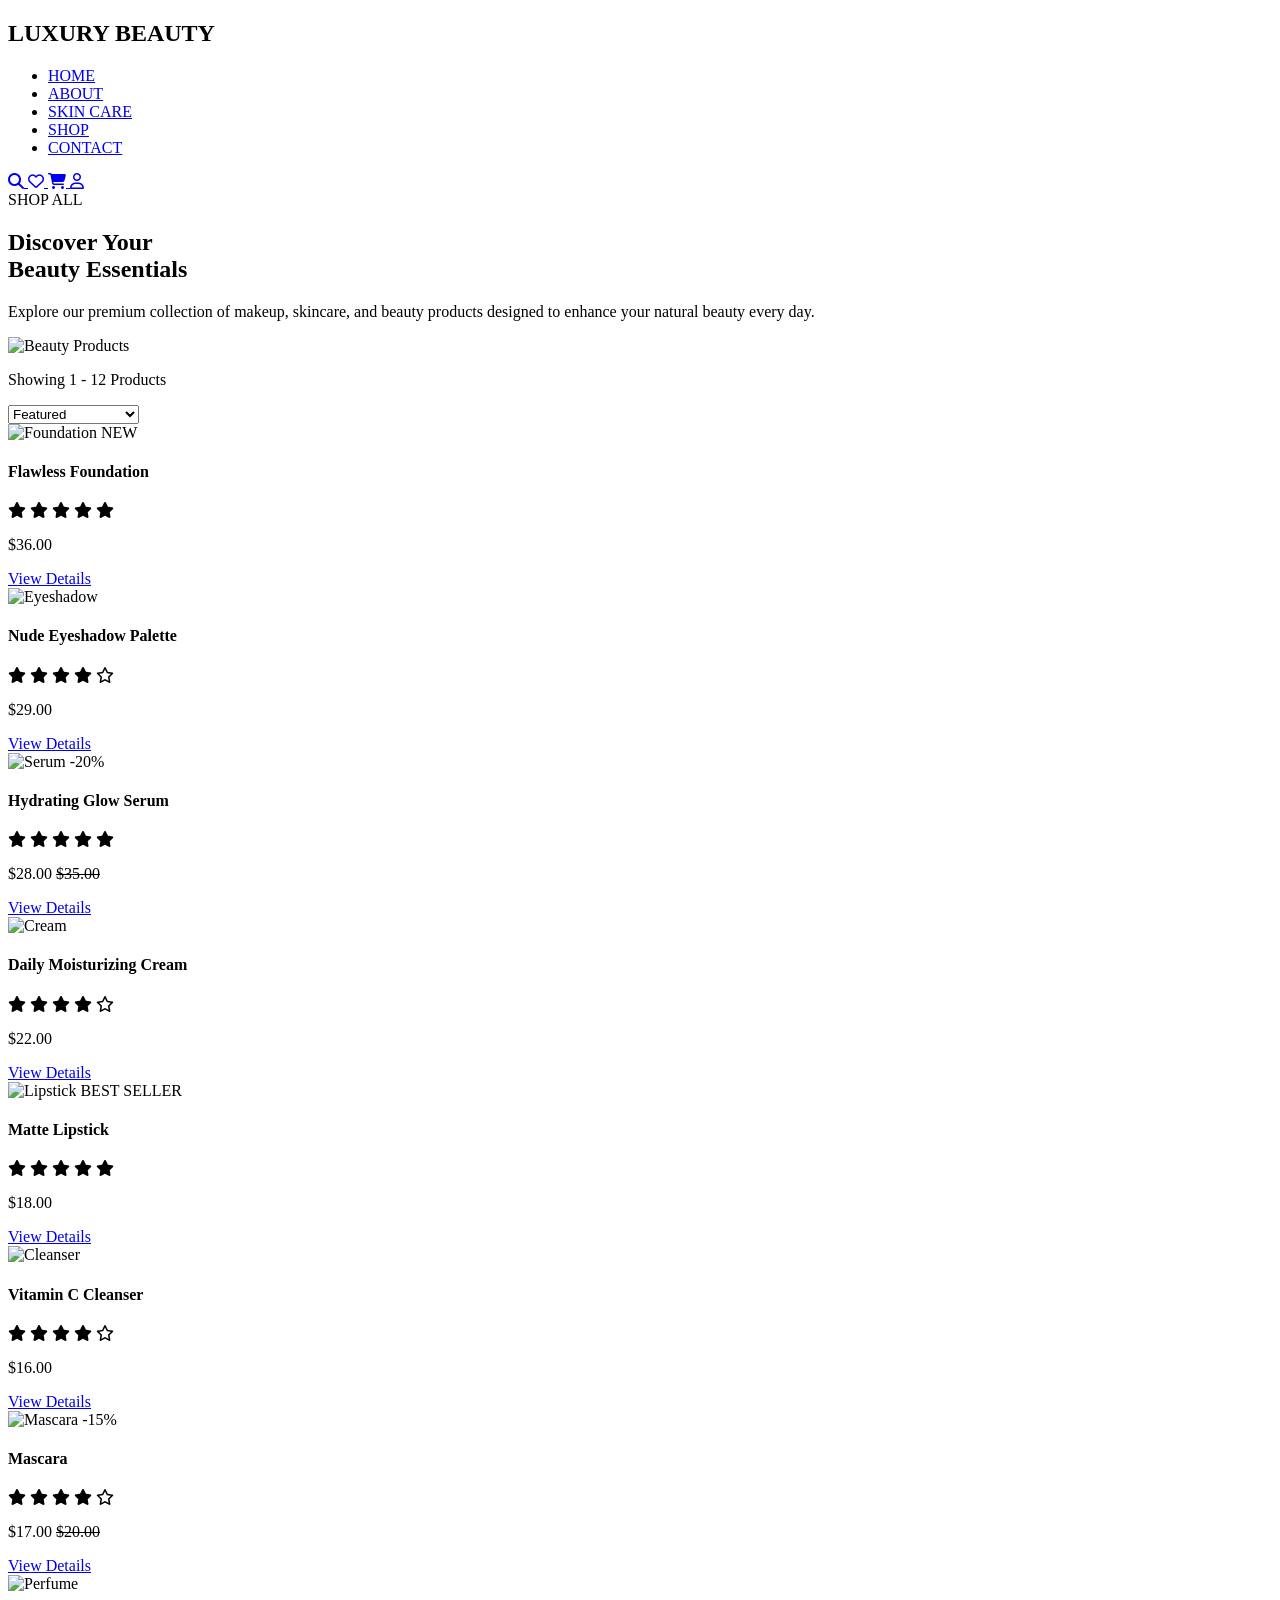
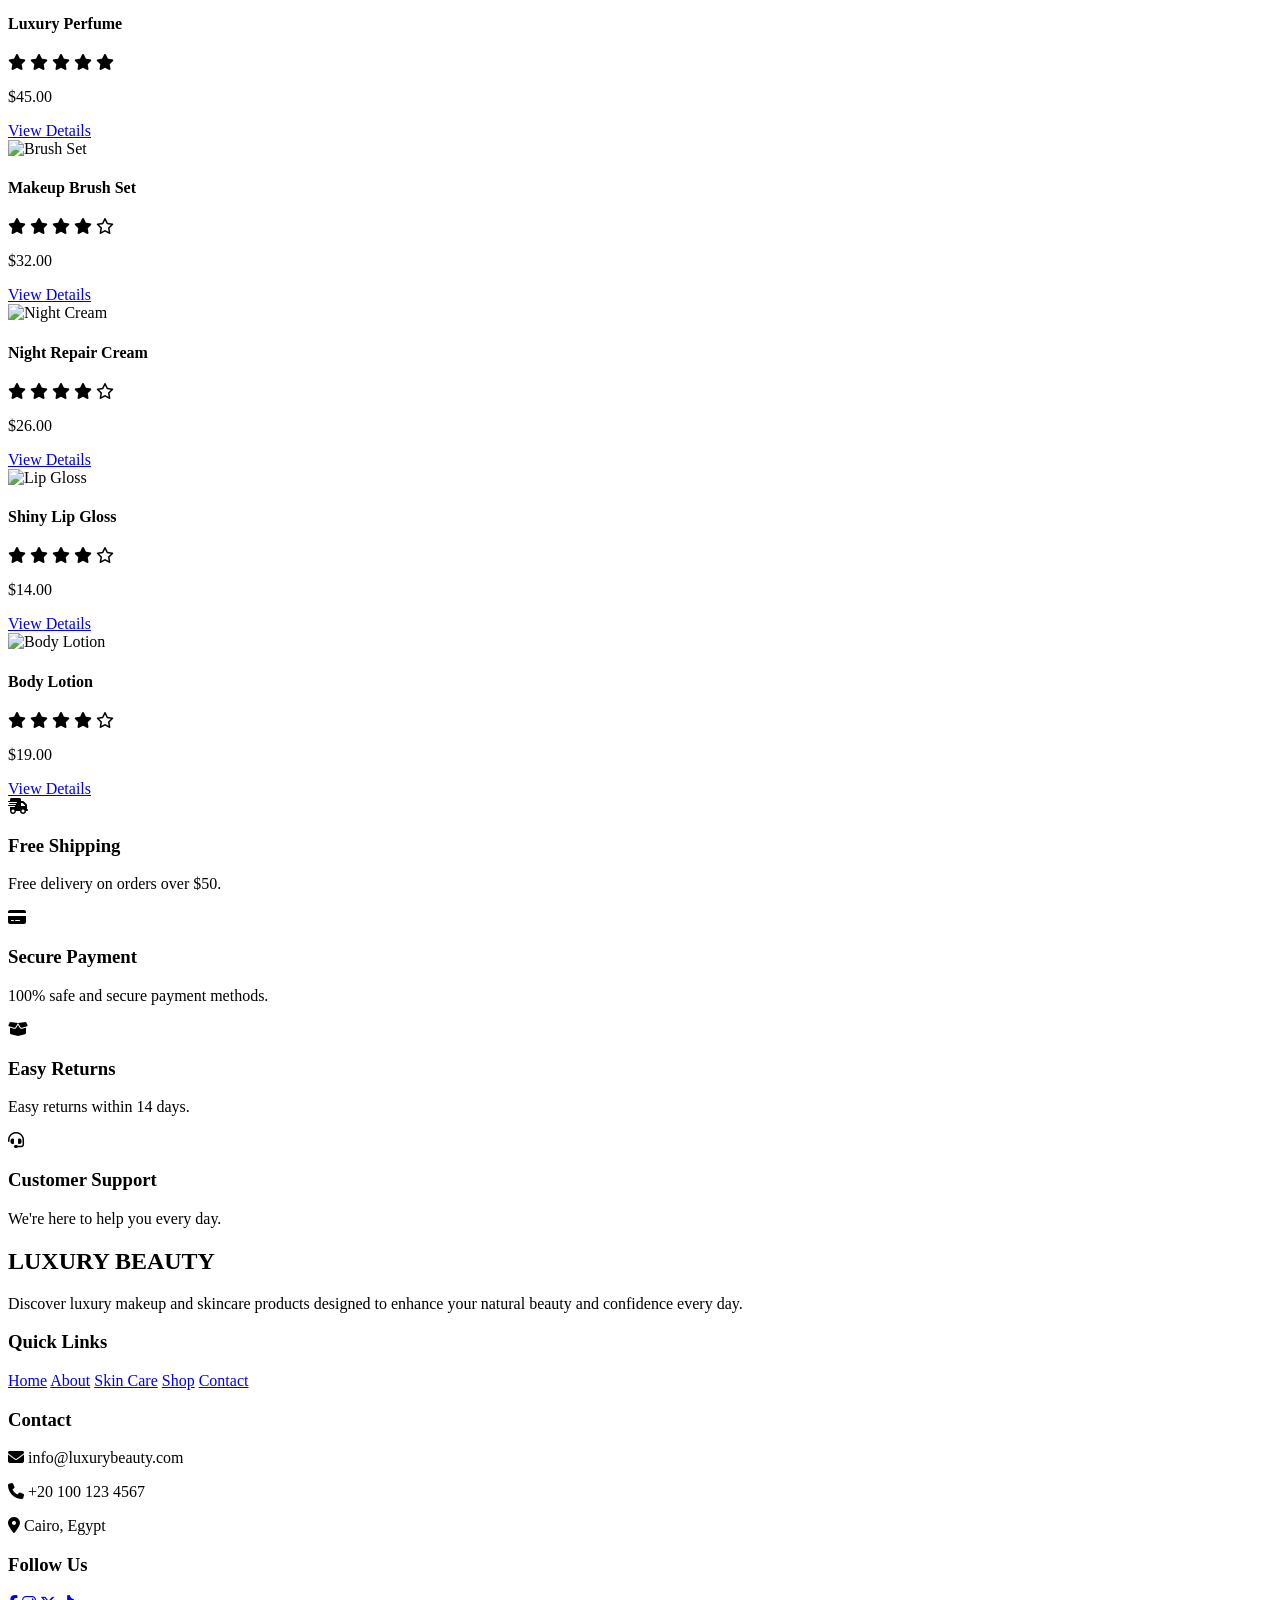
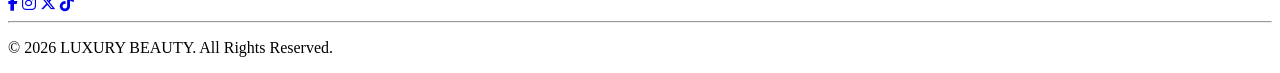
==== shop.html @ 7f5ef6d5 "Add files via upload" ====
<!DOCTYPE html>
<html lang="en">
<head>
    <meta charset="UTF-8">
    <meta name="viewport" content="width=device-width, initial-scale=1.0">
    <title>Shop | LUXURY BEAUTY</title>
    <link rel="preconnect" href="https://fonts.googleapis.com">
    <link rel="preconnect" href="https://fonts.gstatic.com" crossorigin>
    <link href="https://fonts.googleapis.com/css2?family=Poppins:wght@300;400;500;600;700&display=swap"
        rel="stylesheet">
    <link rel="stylesheet"
        href="https://cdnjs.cloudflare.com/ajax/libs/font-awesome/6.7.2/css/all.min.css">
    <link rel="stylesheet" href="css/style.css">
</head>

<body>
 <header>
        <nav class="navbar">
            <div class="logo">
                <h2>LUXURY BEAUTY</h2>
            </div>
            <ul class="nav-links">
                <li><a href="index.html" class="active">HOME</a></li>
                <li><a href="about.html">ABOUT</a></li>
                <!-- <li><a href="bestsellers.html">BEST SELLER</a></li> -->
                <li><a href="skincare.html">SKIN CARE</a></li>
                <li><a href="shop.html">SHOP</a></li>
                <li><a href="contact.html">CONTACT</a></li>
            </ul>
            <div class="icons">
                <a href="#">
                    <i class="fa-solid fa-magnifying-glass"></i>
                </a>
                <a href="#">
                    <i class="fa-regular fa-heart"></i>
                </a>
                <a href="#">
                    <i class="fa-solid fa-cart-shopping"></i>
                </a>
                <a href="#">
                    <i class="fa-regular fa-user"></i>
                </a>
            </div>
        </nav>
    </header>

    <section class="shop-hero">
        <div class="shop-text">
            <span>SHOP ALL</span>
            <h1>Discover Your<br>Beauty Essentials</h1>
            <p>
                Explore our premium collection of makeup,
                skincare, and beauty products designed to
                enhance your natural beauty every day.
            </p>
        </div>

        <div class="shop-image">
            <img src="images/shop-hero.jpg" alt="Beauty Products">
        </div>
    </section>

        <div class="shop-content">
            <div class="shop-header">
                <p>Showing 1 - 12 Products</p>
                <select>
                    <option>Featured</option>
                    <option>Newest</option>
                    <option>Price: Low to High</option>
                    <option>Price: High to Low</option>
                </select>
            </div>

            <div class="products">

                <!-- Product 1 -->

                <div class="product-card">
                    <img src="images/product1.jpg" alt="Foundation">
                    <span class="badge">NEW</span>
                    <h4>Flawless Foundation</h4>
                    <div class="stars">
                        <i class="fa-solid fa-star"></i>
                        <i class="fa-solid fa-star"></i>
                        <i class="fa-solid fa-star"></i>
                        <i class="fa-solid fa-star"></i>
                        <i class="fa-solid fa-star"></i>
                    </div>
                    <p class="price">$36.00</p>
                    <a href="#" class="card-btn">View Details</a>
                </div>

                <!-- Product 2 -->

                <div class="product-card">
                    <img src="images/product2.jpg" alt="Eyeshadow">
                    <h4>Nude Eyeshadow Palette</h4>
                    <div class="stars">
                        <i class="fa-solid fa-star"></i>
                        <i class="fa-solid fa-star"></i>
                        <i class="fa-solid fa-star"></i>
                        <i class="fa-solid fa-star"></i>
                        <i class="fa-regular fa-star"></i>
                    </div>
                    <p class="price">$29.00</p>
                    <a href="#" class="card-btn">View Details</a>
                </div>

                <!-- Product 3 -->

                <div class="product-card">
                    <img src="images/product3.jpg" alt="Serum">
                    <span class="badge sale">-20%</span>
                    <h4>Hydrating Glow Serum</h4>
                    <div class="stars">
                        <i class="fa-solid fa-star"></i>
                        <i class="fa-solid fa-star"></i>
                        <i class="fa-solid fa-star"></i>
                        <i class="fa-solid fa-star"></i>
                        <i class="fa-solid fa-star"></i>
                    </div>
                    <p class="price">
                        <span class="new-price">$28.00</span>
                        <del>$35.00</del>
                    </p>
                    <a href="#" class="card-btn">View Details</a>
                </div>

                <!-- Product 4 -->

                <div class="product-card">
                    <img src="images/product4.jpg" alt="Cream">
                    <h4>Daily Moisturizing Cream</h4>
                    <div class="stars">
                        <i class="fa-solid fa-star"></i>
                        <i class="fa-solid fa-star"></i>
                        <i class="fa-solid fa-star"></i>
                        <i class="fa-solid fa-star"></i>
                        <i class="fa-regular fa-star"></i>
                    </div>
                    <p class="price">$22.00</p>
                    <a href="#" class="card-btn">View Details</a>
                </div>

                <!-- Product 5 -->

                <div class="product-card">
                    <img src="images/product5.jpg" alt="Lipstick">
                    <span class="badge">BEST SELLER</span>
                    <h4>Matte Lipstick</h4>
                    <div class="stars">
                        <i class="fa-solid fa-star"></i>
                        <i class="fa-solid fa-star"></i>
                        <i class="fa-solid fa-star"></i>
                        <i class="fa-solid fa-star"></i>
                        <i class="fa-solid fa-star"></i>
                    </div>
                    <p class="price">$18.00</p>
                    <a href="#" class="card-btn">View Details</a>
                </div>

                <!-- Product 6 -->

                <div class="product-card">
                    <img src="images/product6.jpg" alt="Cleanser">
                    <h4>Vitamin C Cleanser</h4>
                    <div class="stars">
                        <i class="fa-solid fa-star"></i>
                        <i class="fa-solid fa-star"></i>
                        <i class="fa-solid fa-star"></i>
                        <i class="fa-solid fa-star"></i>
                        <i class="fa-regular fa-star"></i>
                    </div>
                    <p class="price">$16.00</p>
                    <a href="#" class="card-btn">View Details</a>
                </div>

                 <!-- Product 7 -->

                <div class="product-card">
                    <img src="images/product7.jpg" alt="Mascara">
                    <span class="badge sale">-15%</span>
                    <h4>Mascara</h4>
                    <div class="stars">
                        <i class="fa-solid fa-star"></i>
                        <i class="fa-solid fa-star"></i>
                        <i class="fa-solid fa-star"></i>
                        <i class="fa-solid fa-star"></i>
                        <i class="fa-regular fa-star"></i>
                    </div>
                    <p class="price">
                        <span class="new-price">$17.00</span>
                        <del>$20.00</del>
                    </p>
                    <a href="#" class="card-btn">View Details</a>
                </div>

                <!-- Product 8 -->

                <div class="product-card">
                    <img src="images/product8.jpg" alt="Perfume">
                    <h4>Luxury Perfume</h4>
                    <div class="stars">
                        <i class="fa-solid fa-star"></i>
                        <i class="fa-solid fa-star"></i>
                        <i class="fa-solid fa-star"></i>
                        <i class="fa-solid fa-star"></i>
                        <i class="fa-solid fa-star"></i>
                    </div>
                    <p class="price">$45.00</p>
                    <a href="#" class="card-btn">View Details</a>
                </div>

                <!-- Product 9 -->

                <div class="product-card">
                    <img src="images/product9.jpg" alt="Brush Set">
                    <h4>Makeup Brush Set</h4>
                    <div class="stars">
                        <i class="fa-solid fa-star"></i>
                        <i class="fa-solid fa-star"></i>
                        <i class="fa-solid fa-star"></i>
                        <i class="fa-solid fa-star"></i>
                        <i class="fa-regular fa-star"></i>
                    </div>
                    <p class="price">$32.00</p>
                    <a href="#" class="card-btn">View Details</a>
                </div>

                <!-- Product 10 -->

                <div class="product-card">
                    <img src="images/product10.jpg" alt="Night Cream">
                    <h4>Night Repair Cream</h4>
                    <div class="stars">
                        <i class="fa-solid fa-star"></i>
                        <i class="fa-solid fa-star"></i>
                        <i class="fa-solid fa-star"></i>
                        <i class="fa-solid fa-star"></i>
                        <i class="fa-regular fa-star"></i>
                    </div>
                    <p class="price">$26.00</p>
                    <a href="#" class="card-btn">View Details</a>
                </div>

                <!-- Product 11 -->

                <div class="product-card">
                    <img src="images/product11.jpg" alt="Lip Gloss">
                    <h4>Shiny Lip Gloss</h4>
                    <div class="stars">
                        <i class="fa-solid fa-star"></i>
                        <i class="fa-solid fa-star"></i>
                        <i class="fa-solid fa-star"></i>
                        <i class="fa-solid fa-star"></i>
                        <i class="fa-regular fa-star"></i>
                    </div>
                    <p class="price">$14.00</p>
                    <a href="#" class="card-btn">View Details</a>
                </div>

                <!-- Product 12 -->

                <div class="product-card">
                    <img src="images/product12.jpg" alt="Body Lotion">
                    <h4>Body Lotion</h4>
                    <div class="stars">
                        <i class="fa-solid fa-star"></i>
                        <i class="fa-solid fa-star"></i>
                        <i class="fa-solid fa-star"></i>
                        <i class="fa-solid fa-star"></i>
                        <i class="fa-regular fa-star"></i>
                    </div>
                    <p class="price">$19.00</p>
                    <a href="#" class="card-btn">View Details</a>
                </div>
            </div>
        </div>
    </section>

    <section class="features">
        <div class="feature-card">
            <i class="fa-solid fa-truck-fast"></i>
            <h3>Free Shipping</h3>
            <p>Free delivery on orders over $50.</p>
        </div>

        <div class="feature-card">
            <i class="fa-solid fa-credit-card"></i>
            <h3>Secure Payment</h3>
            <p>100% safe and secure payment methods.</p>
        </div>

        <div class="feature-card">
            <i class="fa-solid fa-box-open"></i>
            <h3>Easy Returns</h3>
            <p>Easy returns within 14 days.</p>
        </div>

        <div class="feature-card">
            <i class="fa-solid fa-headset"></i>
            <h3>Customer Support</h3>
            <p>We're here to help you every day.</p>
        </div>
    </section>


    <footer>
        <div class="footer-container">
            <div class="footer-box">
                <h2>LUXURY BEAUTY</h2>
                <p>
                    Discover luxury makeup and skincare products
                    designed to enhance your natural beauty and
                    confidence every day.
                </p>
            </div>
            <div class="footer-box">
                <h3>Quick Links</h3>
                <a href="index.html">Home</a>
                <a href="about.html">About</a>
                <!-- <a href="bestsellers.html">Best Seller</a> -->
                <a href="skincare.html">Skin Care</a>
                <a href="shop.html">Shop</a>
                <a href="contact.html">Contact</a>
            </div>
            <div class="footer-box">
                <h3>Contact</h3>
                <p>
                    <i class="fa-solid fa-envelope"></i>
                    info@luxurybeauty.com
                </p>
                <p>
                    <i class="fa-solid fa-phone"></i>
                    +20 100 123 4567
                </p>
                <p>
                    <i class="fa-solid fa-location-dot"></i>
                    Cairo, Egypt
                </p>
            </div>
            <div class="footer-box">
                <h3>Follow Us</h3>
                <div class="social-icons">
                    <a href="#"><i class="fa-brands fa-facebook-f"></i></a>
                    <a href="#"><i class="fa-brands fa-instagram"></i></a>
                    <a href="#"><i class="fa-brands fa-x-twitter"></i></a>
                    <a href="#"><i class="fa-brands fa-tiktok"></i></a>
                </div>
            </div>
        </div>
        <hr>
        <div class="copyright">
            <p>&copy; 2026 LUXURY BEAUTY. All Rights Reserved.</p>
        </div>
    </footer>

    <script src="js/script.js"></script>

</body>
</html>
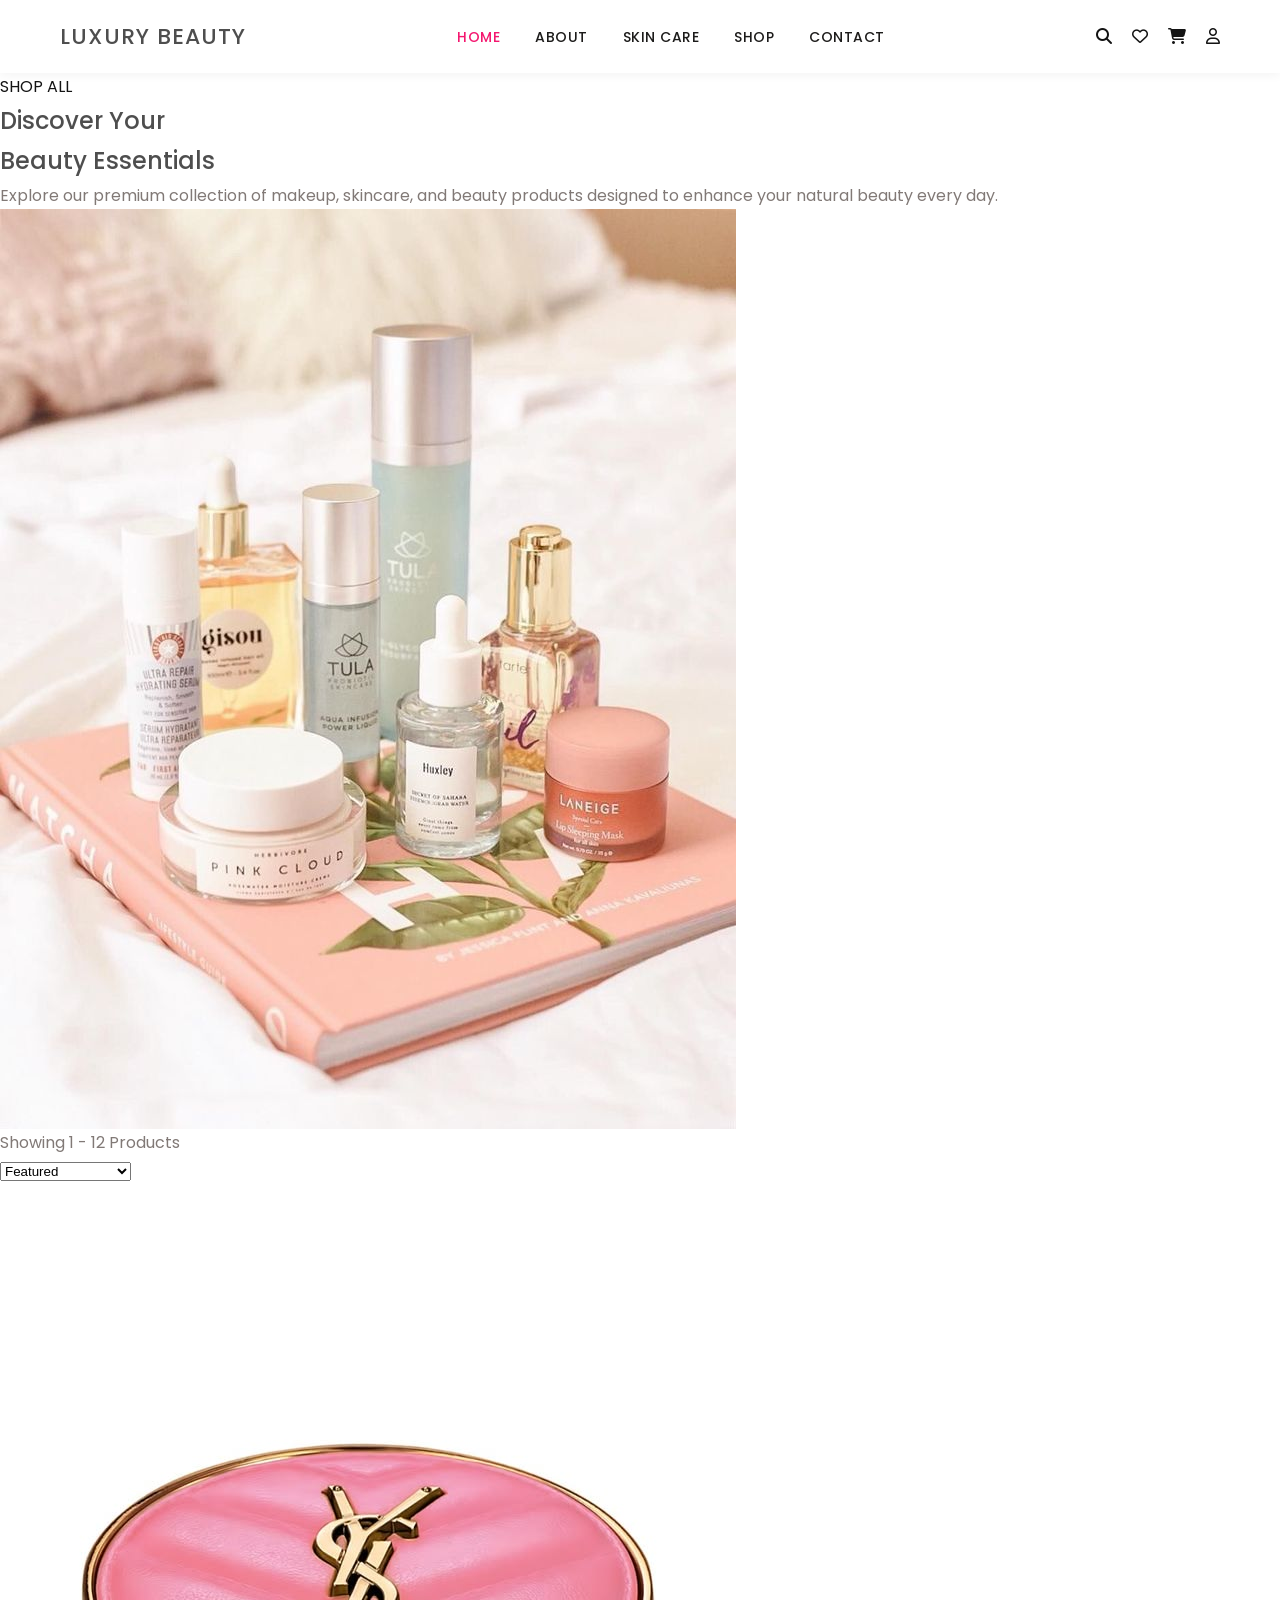
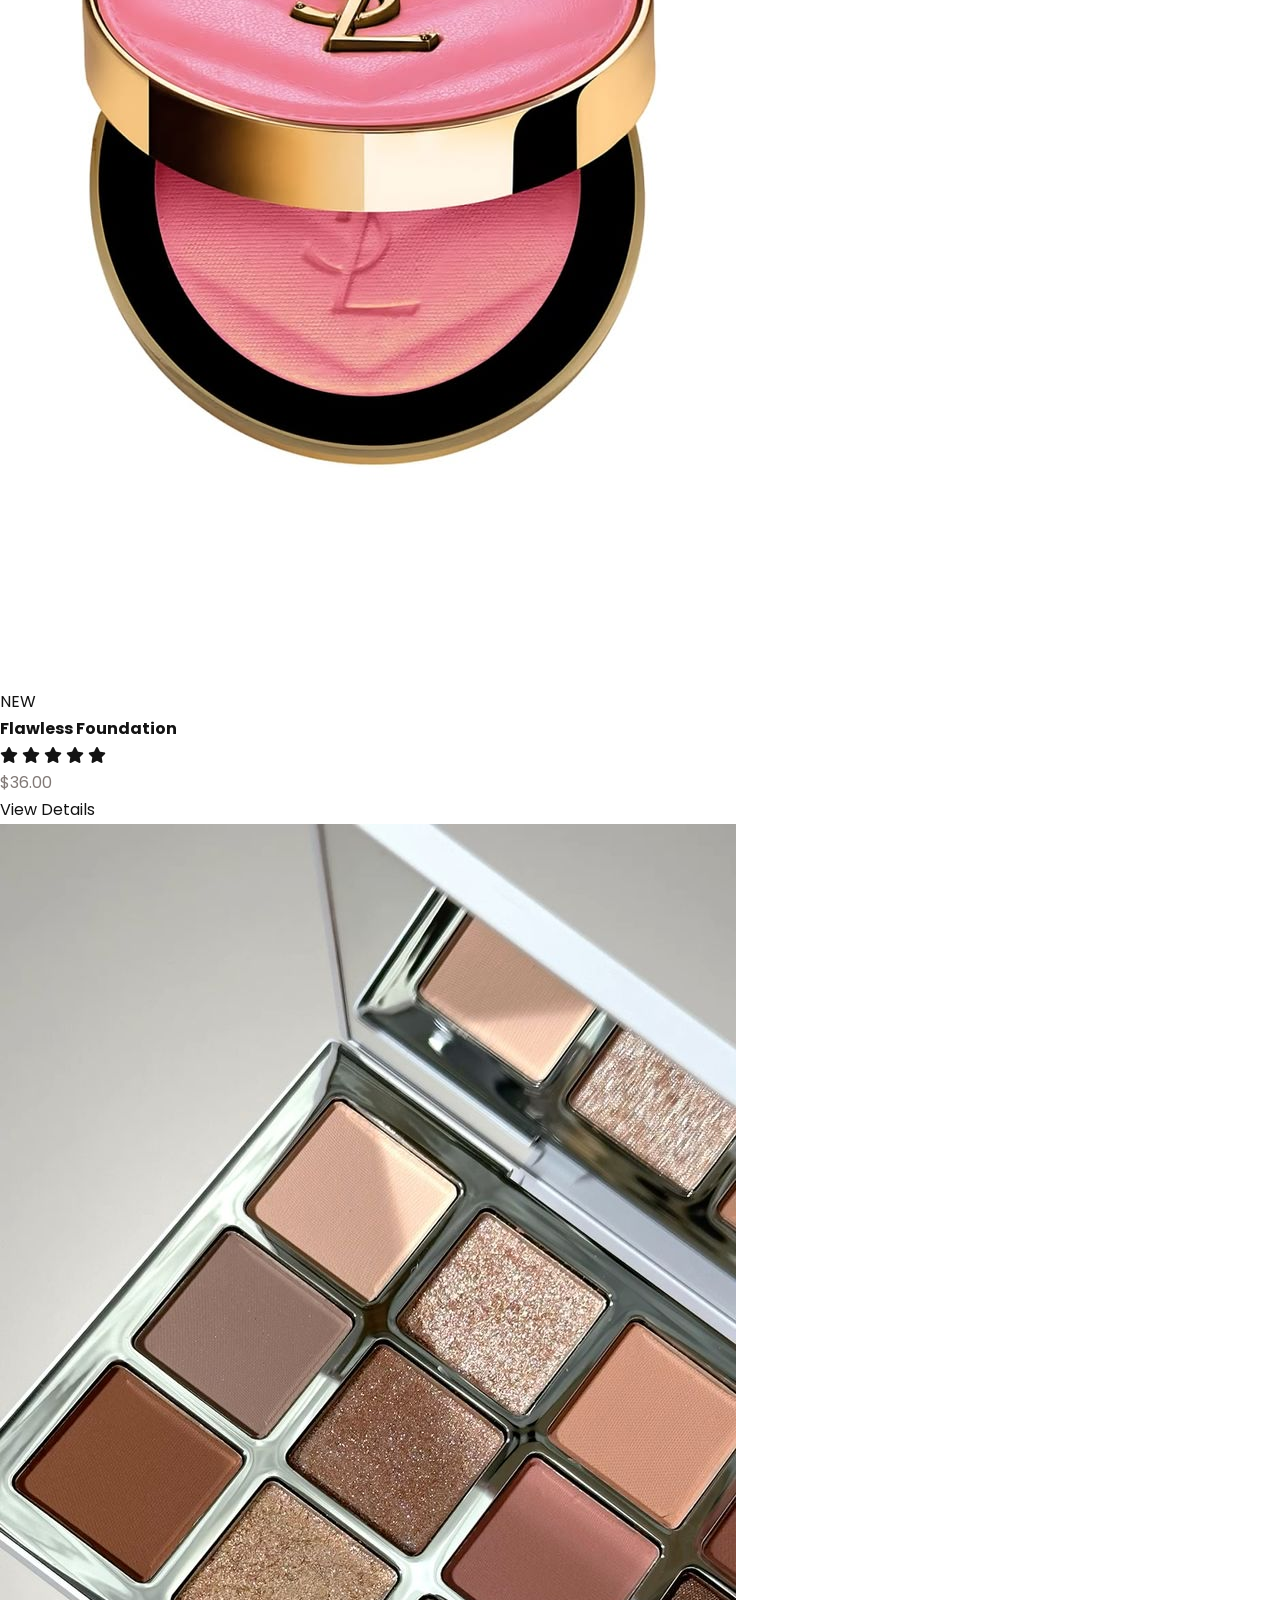
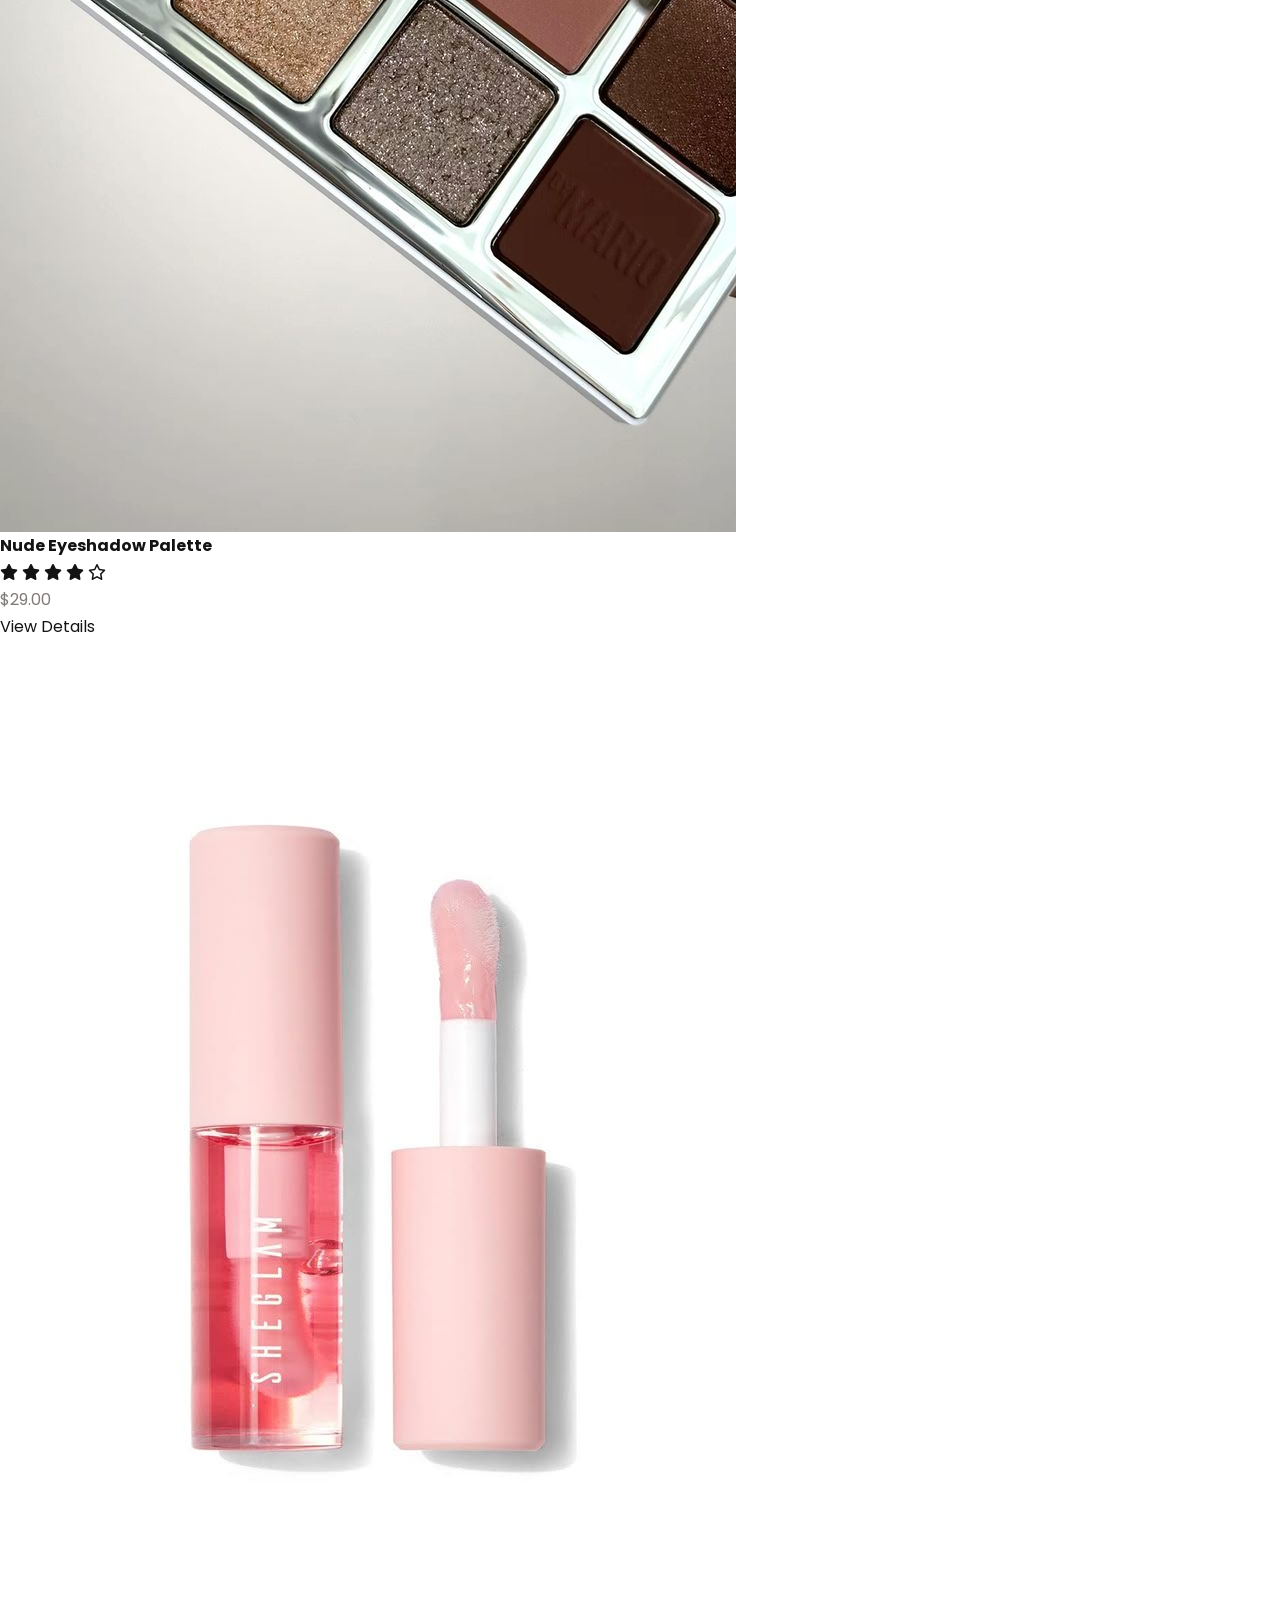
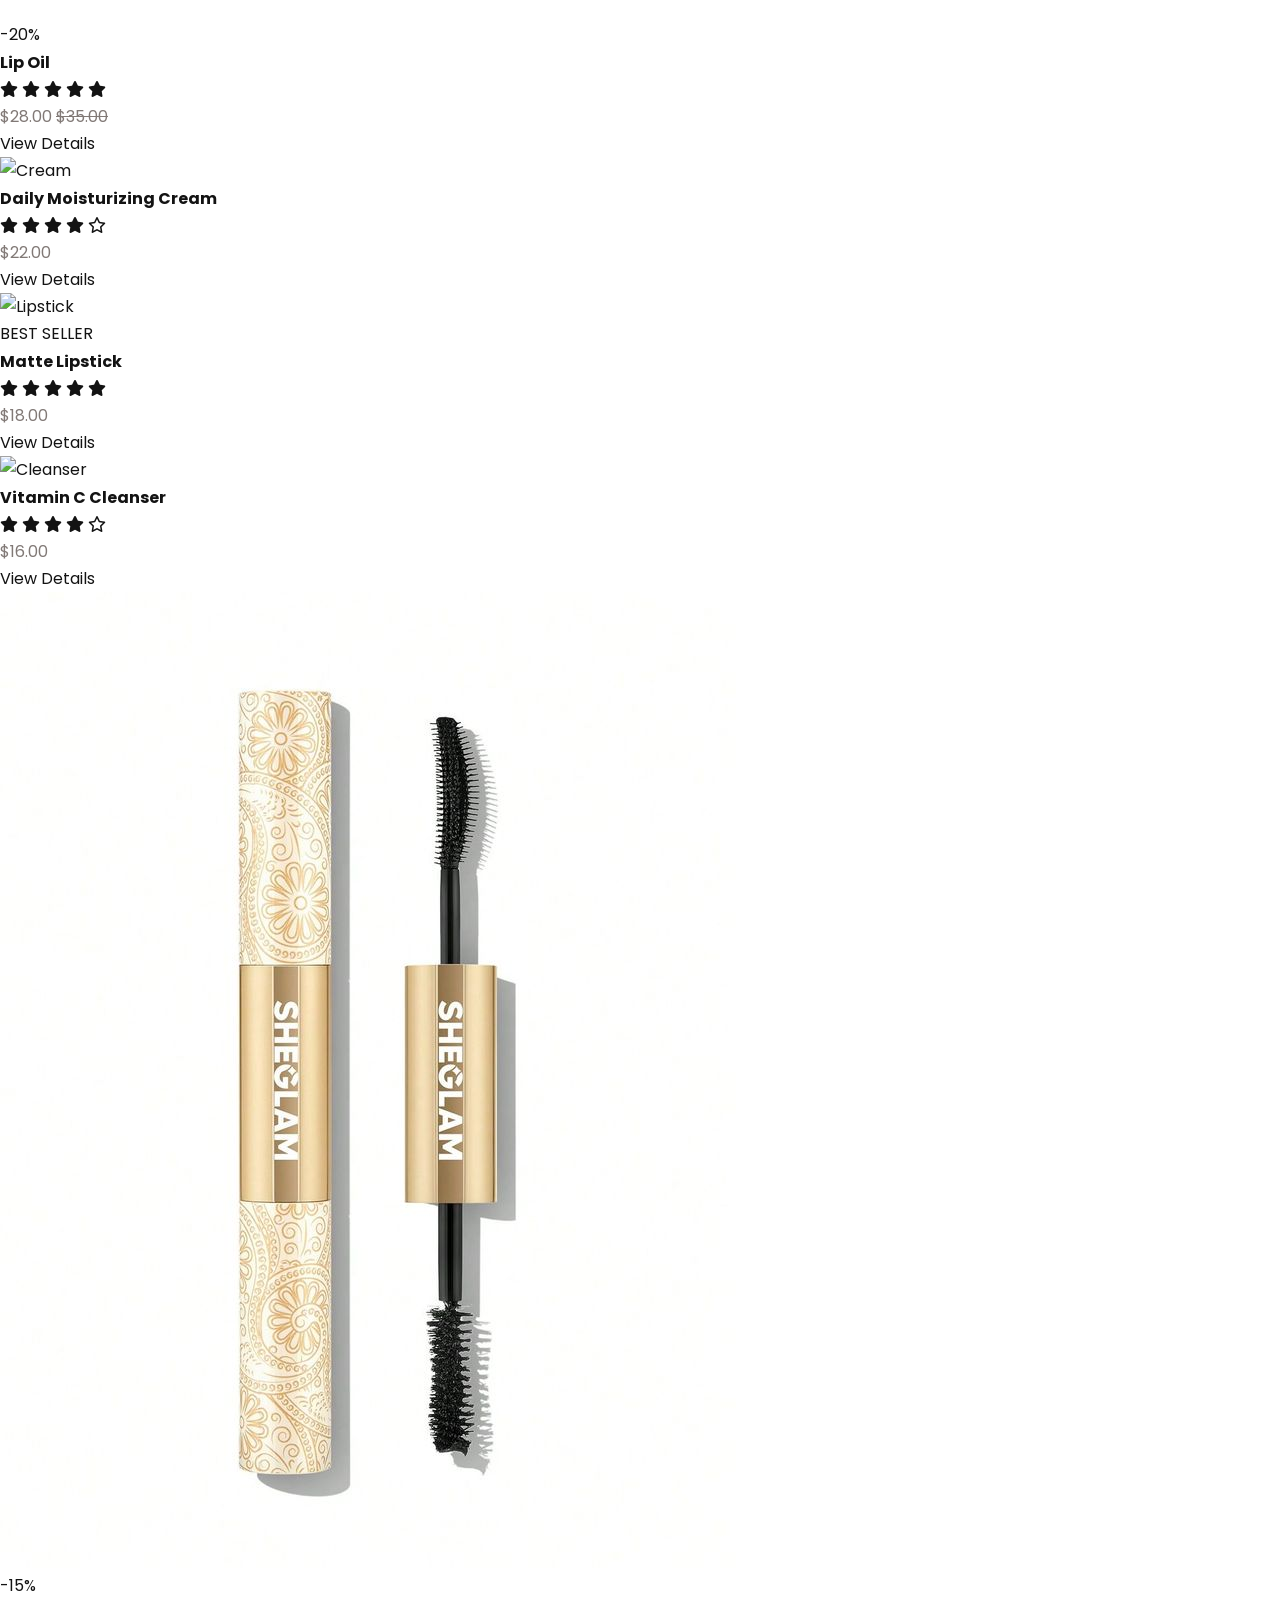
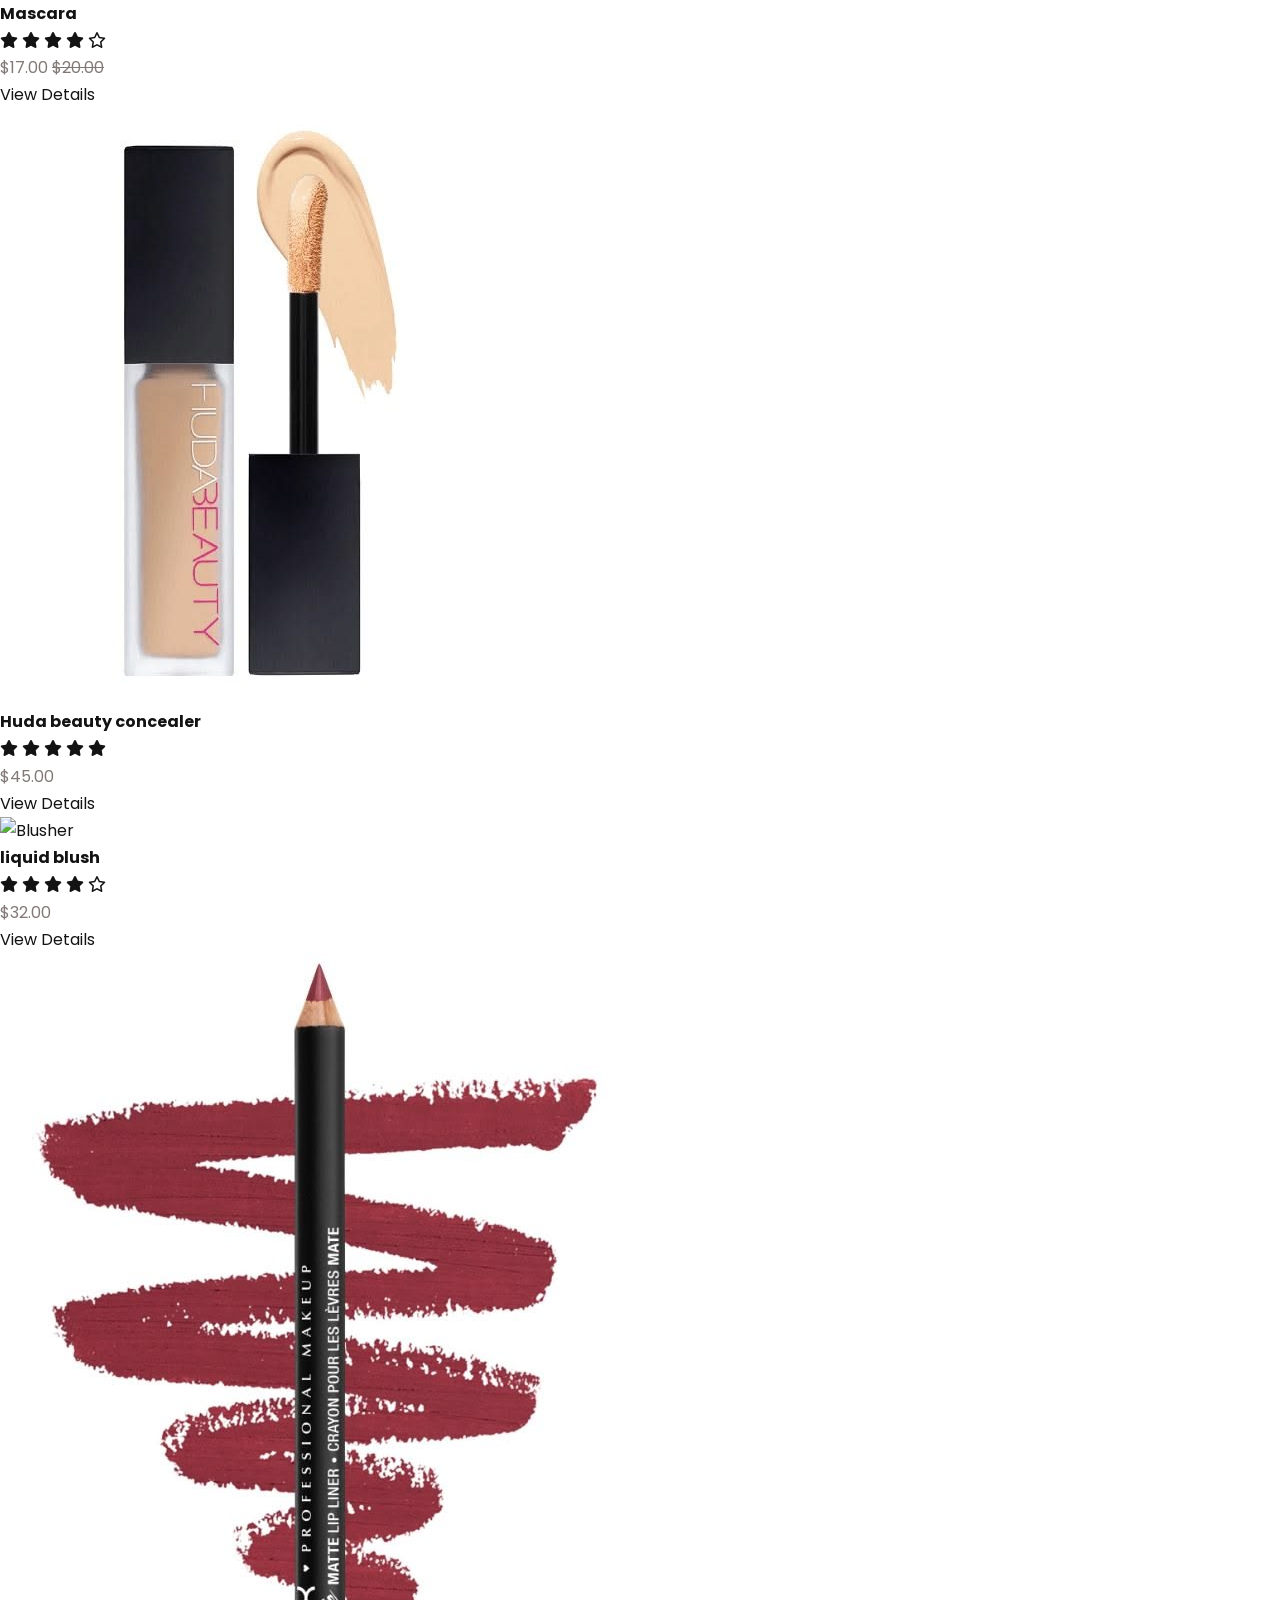
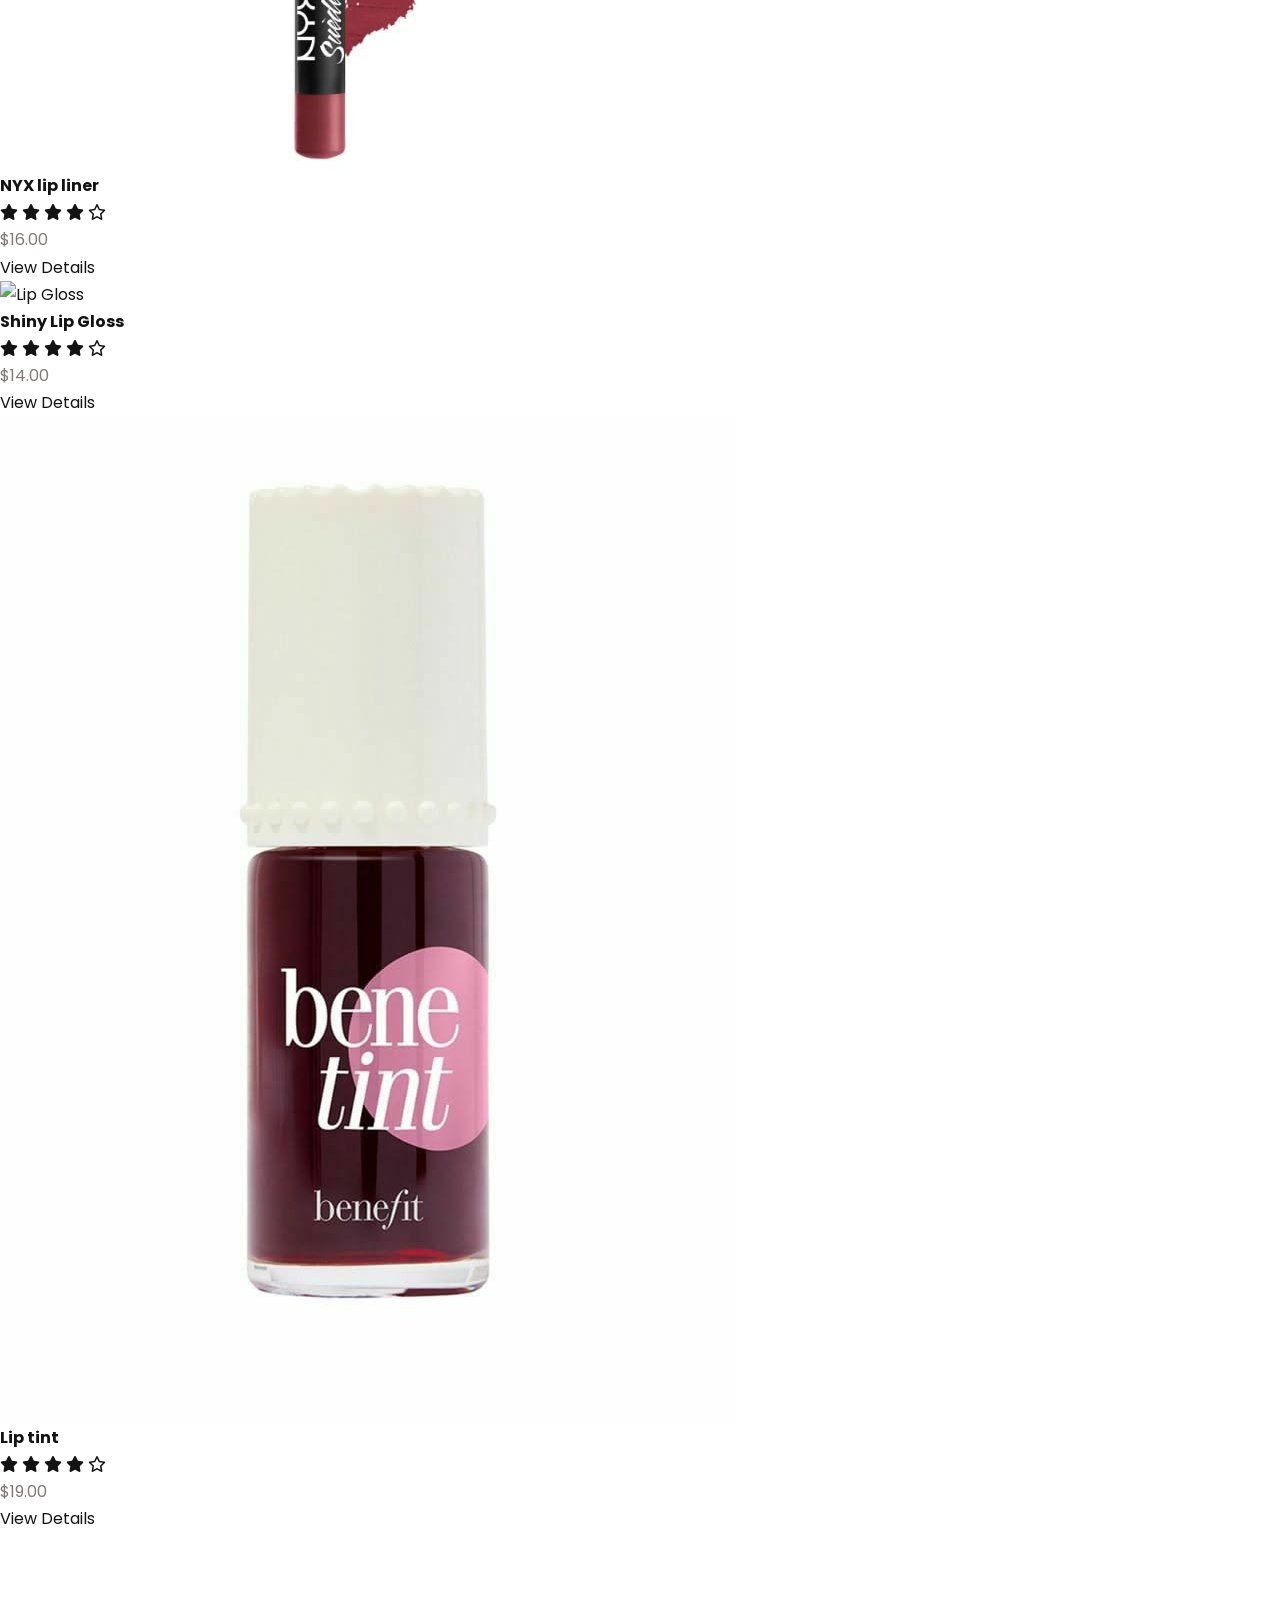
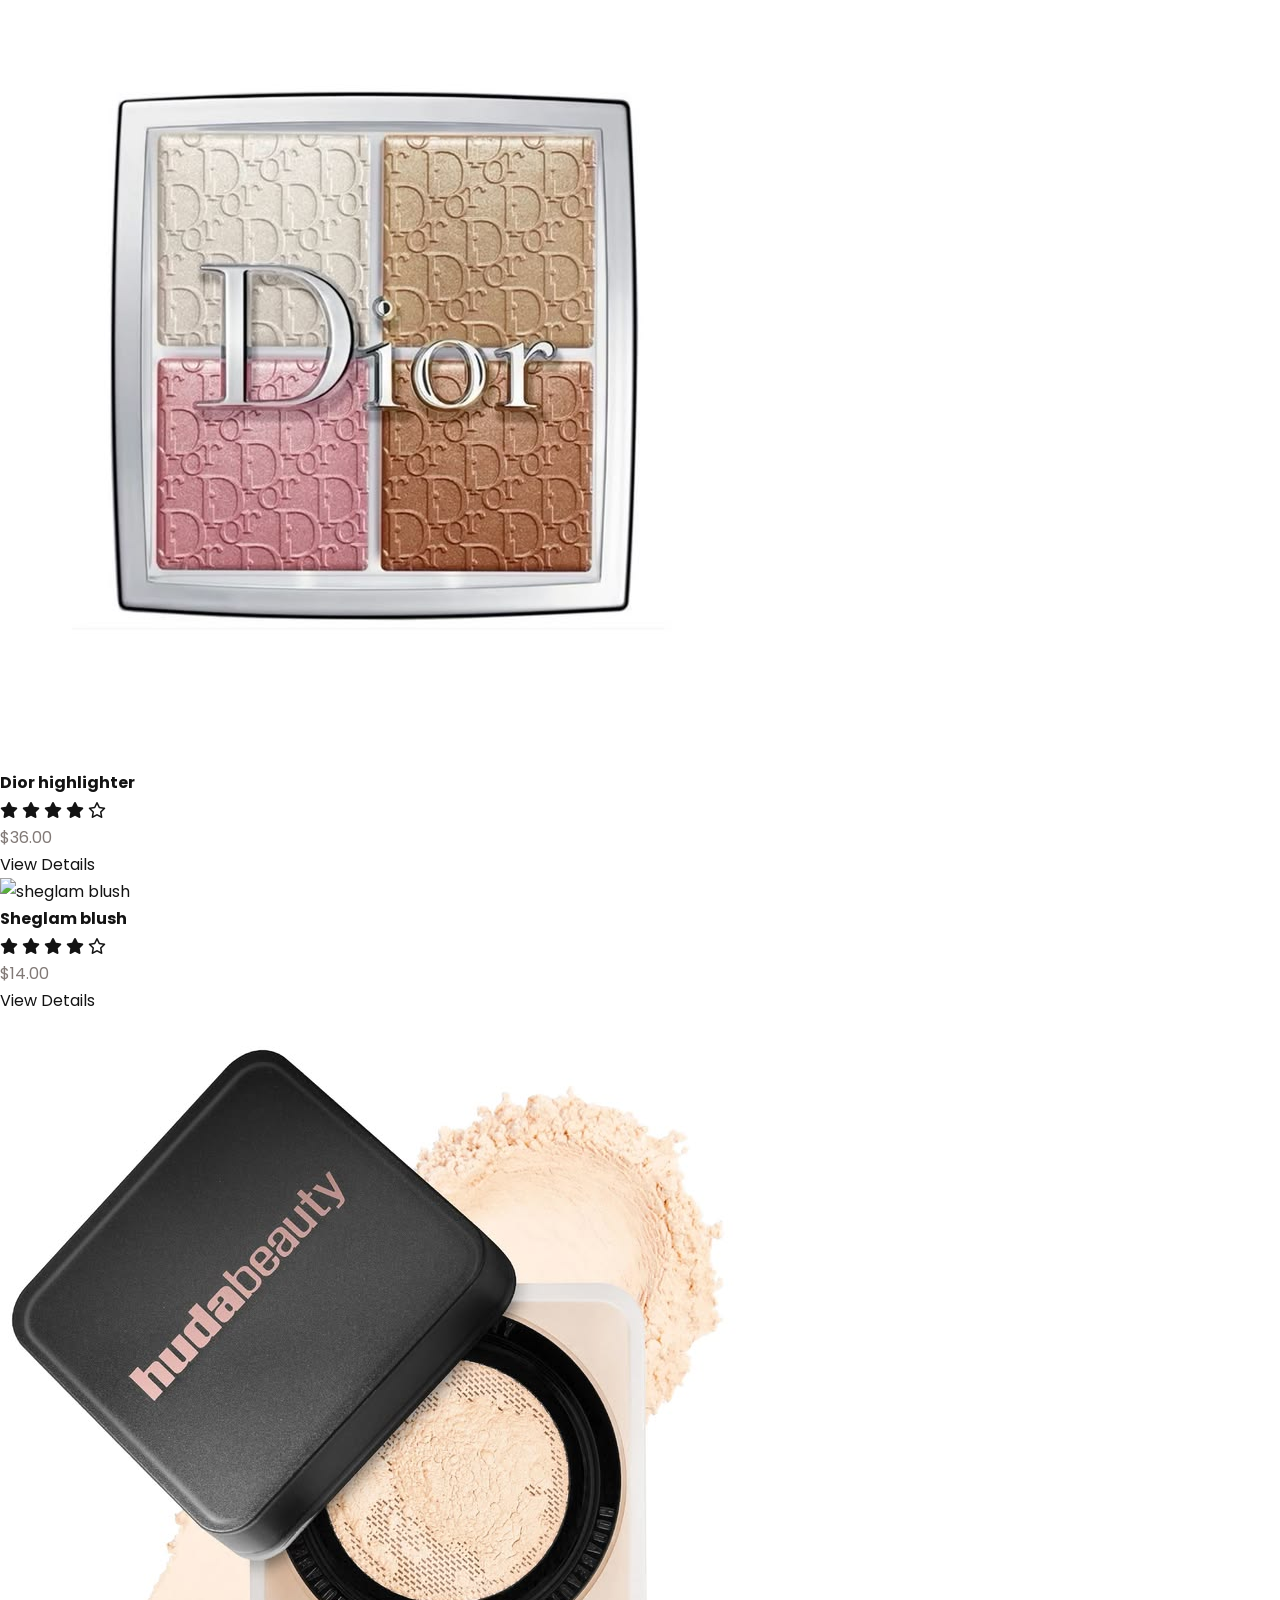
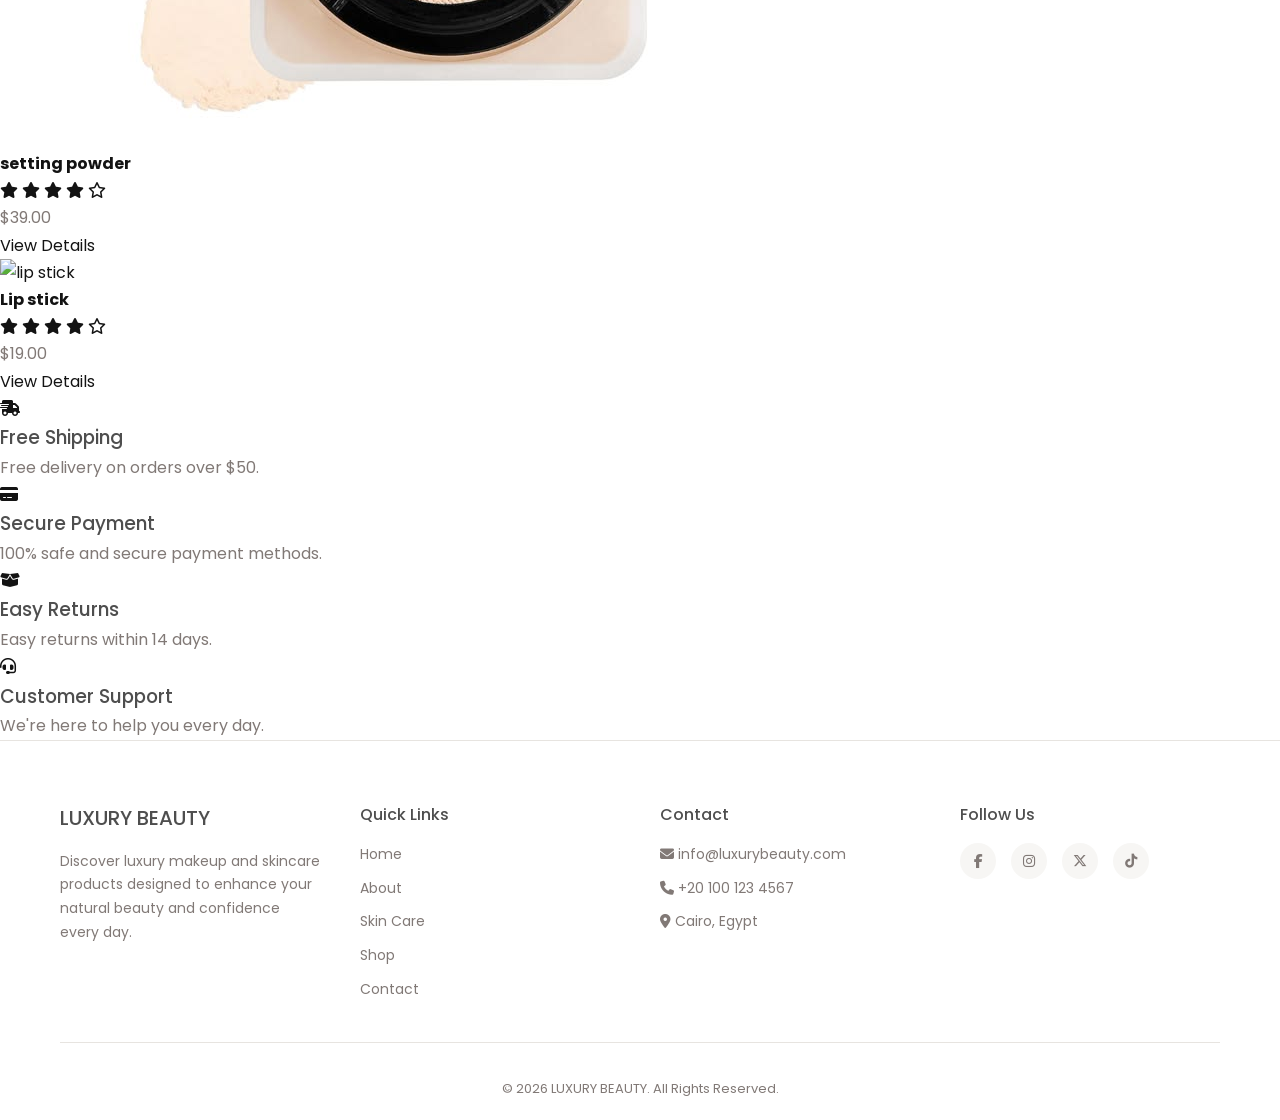
==== commit 62a692bb: "Update shop.html" ====
--- a/shop.html
+++ b/shop.html
@@ -6,11 +6,10 @@
     <title>Shop | LUXURY BEAUTY</title>
     <link rel="preconnect" href="https://fonts.googleapis.com">
     <link rel="preconnect" href="https://fonts.gstatic.com" crossorigin>
-    <link href="https://fonts.googleapis.com/css2?family=Poppins:wght@300;400;500;600;700&display=swap"
-        rel="stylesheet">
-    <link rel="stylesheet"
-        href="https://cdnjs.cloudflare.com/ajax/libs/font-awesome/6.7.2/css/all.min.css">
+    <link href="https://fonts.googleapis.com/css2?family=Poppins:wght@300;400;500;600;700&display=swap" rel="stylesheet">
+    <link rel="stylesheet" href="https://cdnjs.cloudflare.com/ajax/libs/font-awesome/6.7.2/css/all.min.css">
     <link rel="stylesheet" href="css/style.css">
+    <link rel="stylesheet" href="css/shop.css">
 </head>
 
 <body>
@@ -28,23 +27,18 @@
                 <li><a href="contact.html">CONTACT</a></li>
             </ul>
             <div class="icons">
-                <a href="#">
-                    <i class="fa-solid fa-magnifying-glass"></i>
-                </a>
-                <a href="#">
-                    <i class="fa-regular fa-heart"></i>
-                </a>
-                <a href="#">
-                    <i class="fa-solid fa-cart-shopping"></i>
-                </a>
-                <a href="#">
-                    <i class="fa-regular fa-user"></i>
-                </a>
+                <a href="#"><i class="fa-solid fa-magnifying-glass"></i></a>
+                <a href="#"><i class="fa-regular fa-heart"></i></a>
+                <a href="#"><i class="fa-solid fa-cart-shopping"></i></a>
+                <a href="#"><i class="fa-regular fa-user"></i></a>
             </div>
         </nav>
+
     </header>
 
+
     <section class="shop-hero">
+
         <div class="shop-text">
             <span>SHOP ALL</span>
             <h1>Discover Your<br>Beauty Essentials</h1>
@@ -56,11 +50,13 @@
         </div>
 
         <div class="shop-image">
-            <img src="images/shop-hero.jpg" alt="Beauty Products">
-        </div>
+            <img src="imgsss/12345.jfif" alt="Beauty Products"">
+        </div>
+
     </section>
 
-        <div class="shop-content">
+    <section class="shop-content">
+
             <div class="shop-header">
                 <p>Showing 1 - 12 Products</p>
                 <select>
@@ -76,7 +72,7 @@
                 <!-- Product 1 -->
 
                 <div class="product-card">
-                    <img src="images/product1.jpg" alt="Foundation">
+                    <img src="imgsss/10 Beauty Essentials Every Bride Needs in Her Makeup Bag.jfif" alt="Foundation">
                     <span class="badge">NEW</span>
                     <h4>Flawless Foundation</h4>
                     <div class="stars">
@@ -93,7 +89,7 @@
                 <!-- Product 2 -->
 
                 <div class="product-card">
-                    <img src="images/product2.jpg" alt="Eyeshadow">
+                    <img src="imgsss/Makeup by Mario eyeshadow palette.jfif" alt="Eyeshadow">
                     <h4>Nude Eyeshadow Palette</h4>
                     <div class="stars">
                         <i class="fa-solid fa-star"></i>
@@ -109,9 +105,9 @@
                 <!-- Product 3 -->
 
                 <div class="product-card">
-                    <img src="images/product3.jpg" alt="Serum">
+                    <img src="imgsss/Jelly Wow Hydrating Lip Oil-Berry Involved.jfif" alt="lip oil">
                     <span class="badge sale">-20%</span>
-                    <h4>Hydrating Glow Serum</h4>
+                    <h4>Lip Oil</h4>
                     <div class="stars">
                         <i class="fa-solid fa-star"></i>
                         <i class="fa-solid fa-star"></i>
@@ -129,7 +125,7 @@
                 <!-- Product 4 -->
 
                 <div class="product-card">
-                    <img src="images/product4.jpg" alt="Cream">
+                    <img src="imgsss/cream.jfif" alt="Cream">
                     <h4>Daily Moisturizing Cream</h4>
                     <div class="stars">
                         <i class="fa-solid fa-star"></i>
@@ -145,7 +141,7 @@
                 <!-- Product 5 -->
 
                 <div class="product-card">
-                    <img src="images/product5.jpg" alt="Lipstick">
+                    <img src="imgsss/lip.jfif" alt="Lipstick">
                     <span class="badge">BEST SELLER</span>
                     <h4>Matte Lipstick</h4>
                     <div class="stars">
@@ -162,7 +158,7 @@
                 <!-- Product 6 -->
 
                 <div class="product-card">
-                    <img src="images/product6.jpg" alt="Cleanser">
+                    <img src="imgsss/cleanser.jfif" alt="Cleanser">
                     <h4>Vitamin C Cleanser</h4>
                     <div class="stars">
                         <i class="fa-solid fa-star"></i>
@@ -178,7 +174,7 @@
                  <!-- Product 7 -->
 
                 <div class="product-card">
-                    <img src="images/product7.jpg" alt="Mascara">
+                    <img src="imgsss/mascara1.jfif" alt="Mascara">
                     <span class="badge sale">-15%</span>
                     <h4>Mascara</h4>
                     <div class="stars">
@@ -198,8 +194,8 @@
                 <!-- Product 8 -->
 
                 <div class="product-card">
-                    <img src="images/product8.jpg" alt="Perfume">
-                    <h4>Luxury Perfume</h4>
+                    <img src="imgsss/Huda Beauty FauxFilter Luminous Matte….jfif" alt="concealer">
+                    <h4>Huda beauty concealer</h4>
                     <div class="stars">
                         <i class="fa-solid fa-star"></i>
                         <i class="fa-solid fa-star"></i>
@@ -214,8 +210,8 @@
                 <!-- Product 9 -->
 
                 <div class="product-card">
-                    <img src="images/product9.jpg" alt="Brush Set">
-                    <h4>Makeup Brush Set</h4>
+                    <img src="imgsss/Rare Beauty Liquid Blush.jfif" alt="Blusher">
+                    <h4>liquid blush</h4>
                     <div class="stars">
                         <i class="fa-solid fa-star"></i>
                         <i class="fa-solid fa-star"></i>
@@ -230,23 +226,23 @@
                 <!-- Product 10 -->
 
                 <div class="product-card">
-                    <img src="images/product10.jpg" alt="Night Cream">
-                    <h4>Night Repair Cream</h4>
-                    <div class="stars">
-                        <i class="fa-solid fa-star"></i>
-                        <i class="fa-solid fa-star"></i>
-                        <i class="fa-solid fa-star"></i>
-                        <i class="fa-solid fa-star"></i>
-                        <i class="fa-regular fa-star"></i>
-                    </div>
-                    <p class="price">$26.00</p>
+                    <img src="imgsss/Nyx suede matte lip liner- Cherry Skies.jfif" alt="lip liner">
+                    <h4>NYX lip liner</h4>
+                    <div class="stars">
+                        <i class="fa-solid fa-star"></i>
+                        <i class="fa-solid fa-star"></i>
+                        <i class="fa-solid fa-star"></i>
+                        <i class="fa-solid fa-star"></i>
+                        <i class="fa-regular fa-star"></i>
+                    </div>
+                    <p class="price">$16.00</p>
                     <a href="#" class="card-btn">View Details</a>
                 </div>
 
                 <!-- Product 11 -->
 
                 <div class="product-card">
-                    <img src="images/product11.jpg" alt="Lip Gloss">
+                    <img src="imgsss/lip gloss.jfif" alt="Lip Gloss">
                     <h4>Shiny Lip Gloss</h4>
                     <div class="stars">
                         <i class="fa-solid fa-star"></i>
@@ -262,8 +258,8 @@
                 <!-- Product 12 -->
 
                 <div class="product-card">
-                    <img src="images/product12.jpg" alt="Body Lotion">
-                    <h4>Body Lotion</h4>
+                    <img src="imgsss/Benetint Lip Tint.jfif" alt="lip tint">
+                    <h4>Lip tint</h4>
                     <div class="stars">
                         <i class="fa-solid fa-star"></i>
                         <i class="fa-solid fa-star"></i>
@@ -274,8 +270,72 @@
                     <p class="price">$19.00</p>
                     <a href="#" class="card-btn">View Details</a>
                 </div>
-            </div>
-        </div>
+
+                
+                <!-- Product 13 -->
+
+                <div class="product-card">
+                    <img src="imgsss/Dior glow face palette ✨.jfif" alt="Dior highlighter">
+                    <h4>Dior highlighter</h4>
+                    <div class="stars">
+                        <i class="fa-solid fa-star"></i>
+                        <i class="fa-solid fa-star"></i>
+                        <i class="fa-solid fa-star"></i>
+                        <i class="fa-solid fa-star"></i>
+                        <i class="fa-regular fa-star"></i>
+                    </div>
+                    <p class="price">$36.00</p>
+                    <a href="#" class="card-btn">View Details</a>
+                </div>
+
+                <!-- Product 14 -->
+
+                <div class="product-card">
+                    <img src="imgsss/liquid blush.jfif" alt="sheglam blush">
+                    <h4>Sheglam blush</h4>
+                    <div class="stars">
+                        <i class="fa-solid fa-star"></i>
+                        <i class="fa-solid fa-star"></i>
+                        <i class="fa-solid fa-star"></i>
+                        <i class="fa-solid fa-star"></i>
+                        <i class="fa-regular fa-star"></i>
+                    </div>
+                    <p class="price">$14.00</p>
+                    <a href="#" class="card-btn">View Details</a>
+                </div>
+
+                <!-- Product 15 -->
+                
+                <div class="product-card">
+                    <img src="imgsss/The Ultimate Under Eye Setting Hack for Dry Under Eyes • Stephanie Marie Blogs.jfif" alt="setting powder">
+                    <h4>setting powder</h4>
+                    <div class="stars">
+                        <i class="fa-solid fa-star"></i>
+                        <i class="fa-solid fa-star"></i>
+                        <i class="fa-solid fa-star"></i>
+                        <i class="fa-solid fa-star"></i>
+                        <i class="fa-regular fa-star"></i>
+                    </div>
+                    <p class="price">$39.00</p>
+                    <a href="#" class="card-btn">View Details</a>
+                </div>
+                
+                <!-- Product 16 -->
+
+                <div class="product-card">
+                    <img src="imgsss/kiko.jfif" alt="lip stick">
+                    <h4>Lip stick</h4>
+                    <div class="stars">
+                        <i class="fa-solid fa-star"></i>
+                        <i class="fa-solid fa-star"></i>
+                        <i class="fa-solid fa-star"></i>
+                        <i class="fa-solid fa-star"></i>
+                        <i class="fa-regular fa-star"></i>
+                    </div>
+                    <p class="price">$19.00</p>
+                    <a href="#" class="card-btn">View Details</a>
+                </div>
+            </div>
     </section>
 
     <section class="features">
--- a/css/style.css
+++ b/css/style.css
@@ -0,0 +1,170 @@
+
+:root {
+    --color-pink: #fb99b651;
+    --color-pink-dark: #f4176f;
+    --color-gray-light: #f7f6f4;
+    --color-gray: #e7e4e0;
+    --color-text: #1c1b1a;
+    --color-text-light: #817976;
+    --color-white: #ffffff;
+}
+
+* {
+    margin: 0;
+    padding: 0;
+    box-sizing: border-box;
+}
+
+body {
+    font-family: 'Poppins', sans-serif;
+    color:rgb(19, 19, 19);
+    background-color: var(--color-white);
+    line-height: 1.7;
+}
+
+h1, h2, h3 {
+    font-weight: 500;
+    color:rgba(0, 0, 0, 0.694);
+}
+
+p {
+    color: var(--color-text-light);
+}
+
+a {
+    text-decoration: none;
+    color: inherit;
+}
+
+img {
+    max-width: 100%;
+    display: block;
+}
+
+header {
+    background-color: var(--color-white);
+    box-shadow: 0 2px 10px rgba(0, 0, 0, 0.05);
+    position: sticky;
+    top: 0;
+    z-index: 100;
+}
+
+.navbar {
+    display: flex;
+    align-items: center;
+    justify-content: space-between;
+    padding: 18px 60px;
+}
+
+.logo h2 {
+    font-size: 22px;
+    letter-spacing: 1px;
+}
+
+.nav-links {
+    display: flex;
+    list-style: none;
+    gap: 35px;
+}
+
+.nav-links a {
+    font-size: 14px;
+    font-weight: 500;
+    letter-spacing: 0.5px;
+    color: var(--color-text);
+    transition: color 0.3s ease;
+}
+
+.nav-links a:hover,
+.nav-links a.active {
+    color: var(--color-pink-dark);
+}
+
+.icons {
+    display: flex;
+    gap: 20px;
+    font-size: 16px;
+}
+
+.icons a:hover {
+    color: var(--color-pink-dark);
+}
+
+
+
+
+
+footer {
+    background-color: var(--color-white);
+    padding: 60px 60px 20px 60px;
+    border-top: 1px solid var(--color-gray);
+}
+
+.footer-container {
+    display: grid;
+    grid-template-columns: repeat(4, 1fr);
+    gap: 40px;
+    margin-bottom: 30px;
+}
+
+.footer-box h2 {
+    font-size: 20px;
+    margin-bottom: 15px;
+}
+
+.footer-box h3 {
+    font-size: 16px;
+    margin-bottom: 15px;
+}
+
+.footer-box p {
+    font-size: 14px;
+    margin-bottom: 10px;
+}
+
+.footer-box a {
+    display: block;
+    font-size: 14px;
+    color: var(--color-text-light);
+    margin-bottom: 10px;
+    transition: color 0.3s ease;
+}
+
+.footer-box a:hover {
+    color: var(--color-pink-dark);
+}
+
+.social-icons {
+    display: flex;
+    gap: 15px;
+}
+
+.social-icons a {
+    width: 36px;
+    height: 36px;
+    display: flex;
+    align-items: center;
+    justify-content: center;
+    background-color: var(--color-gray-light);
+    border-radius: 50%;
+    transition: background-color 0.3s ease;
+}
+
+.social-icons a:hover {
+    background-color: var(--color-pink-dark);
+    color: var(--color-white);
+    transform: translateY(-4px);
+}
+
+hr {
+    border: none;
+    border-top: 1px solid var(--color-gray);
+    margin-bottom: 15px;
+}
+
+.copyright {
+    text-align: center;
+    font-size: 13px;
+    color: var(--color-text-light);
+    padding-top: 20px;
+}
